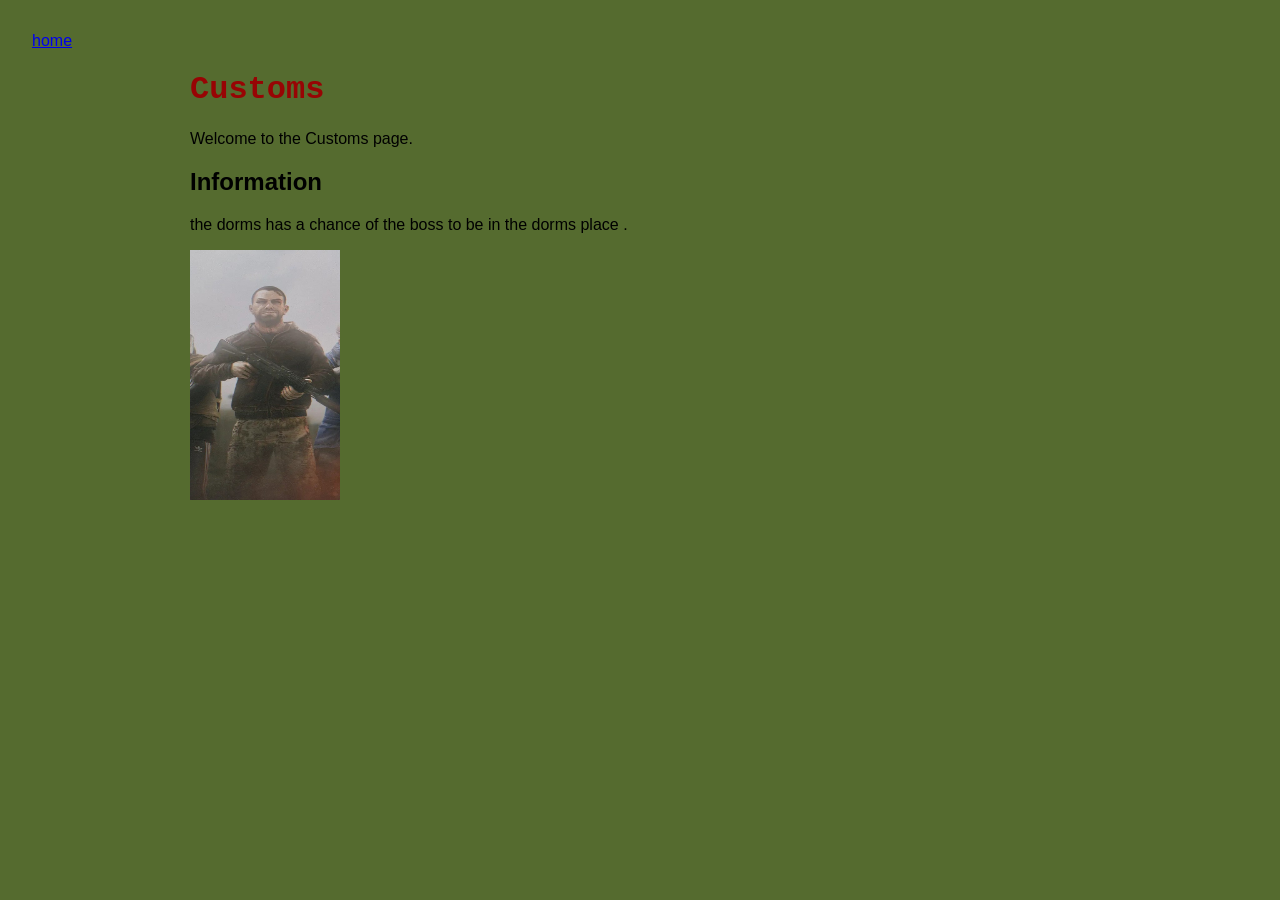
==== pages/customs.html @ be6b61d8 "pages" ====
<!doctype html>
<html lang="en">
<div class="body-customs">
<head>
	<meta charset="utf-8">
	<meta name="viewport" content="width=device-width, initial-scale=1">
	<title>Customs</title>
	<a href="../index.html">home</a>
    <style>
		body { font-family: Arial, sans-serif; margin: 2rem; }
		header { margin-bottom: 1rem; }
		.container { max-width: 900px; margin: 0 auto; }
	</style>
</head>
<link rel="stylesheet" href="../styels.css">
<body>
	<div class="container">
		<header>
			<h1>Customs</h1>
			<p>Welcome to the Customs page.</p>
		</header>

		<main>
			<section>
				<h2>Information</h2>
				<p>the dorms has a chance of the boss to be in the dorms place .</p>
                <img src="../images/202302161623269105.jpg" alt="Reshala" width="150" height="250">
            
            </section>
		</main>
	</div>
    <figure>



    </figure>

</div>
</body>
</html>
---- styels.css ----
.text-shepa{
            font-weight: bold;
    }

    body{background-color: darkolivegreen;}

.head{
    color: darkgoldenrod;
  
}
h1 {font-family: 'Courier New', Courier, monospace;
color: #980404;
}
.sherpa {
border: black;



}
.img-link{
    border:1px solid black;
}
.body-custom {
    background-color: burlywood;
}

.pic-1{
display: flex
   
}
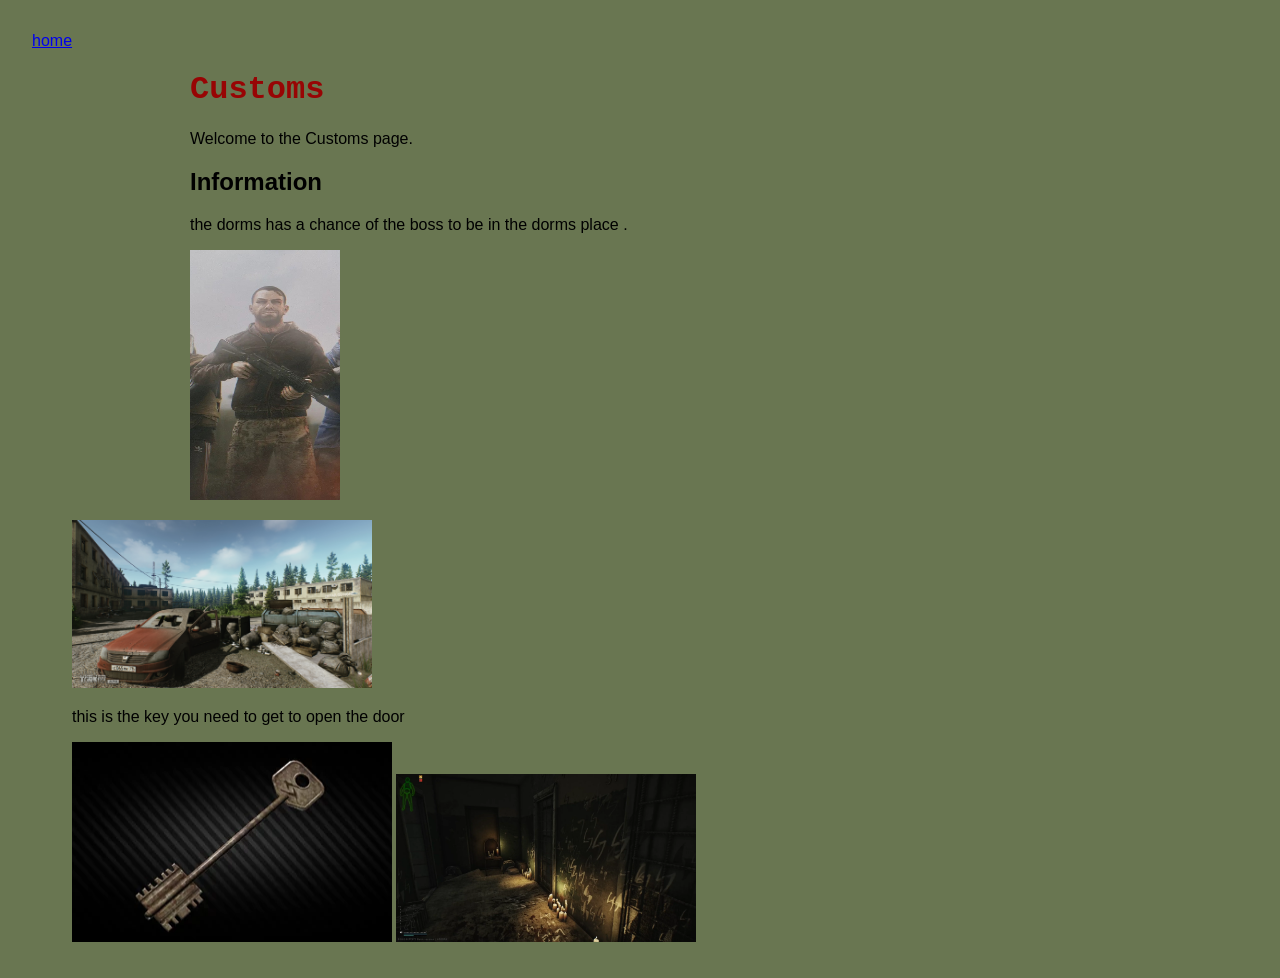
==== commit 6297743b: "a few stuff added" ====
--- a/pages/customs.html
+++ b/pages/customs.html
@@ -30,7 +30,10 @@
 		</main>
 	</div>
     <figure>
-
+        <p></p>
+        <img src="../images/eft_alpha_customs_new9.jpg.9a4c02be09b3d68ee05c41ee80223e34.jpg" width="300" height="auto">
+            <p>this is the key you need to get to open the door</p> <img src="../images/Key-Type14.webp" width="320" height="200">
+        <img src="../images/tarkov-no-loot-in-dorms-marked-room-v0-dDZjOHl2bGJkMWNmMUiQrpoQcyFxClXzw8wD4AfE8CUJspetyfZ9U0sjqgHg.webp"   width="300" height="auto">
 
 
     </figure>
--- a/styels.css
+++ b/styels.css
@@ -2,7 +2,7 @@
             font-weight: bold;
     }
 
-    body{background-color: darkolivegreen;}
+    body{background-color: rgb(105, 118, 81);}
 
 .head{
     color: darkgoldenrod;
@@ -17,6 +17,12 @@
 
 
 }
+
+.text{
+    font-style: italic;
+    font-weight: lighter;
+    font-family: 'Gill Sans', 'Gill Sans MT', Calibri, 'Trebuchet MS', sans-serif; 
+}
 .img-link{
     border:1px solid black;
 }
@@ -27,4 +33,13 @@
 .pic-1{
 display: flex
    
+}
+
+.tabs {
+    display: flex;
+    justify-content:space-between;
+    margin: 10px;
+}
+h4{
+    font-weight: bold;
 }
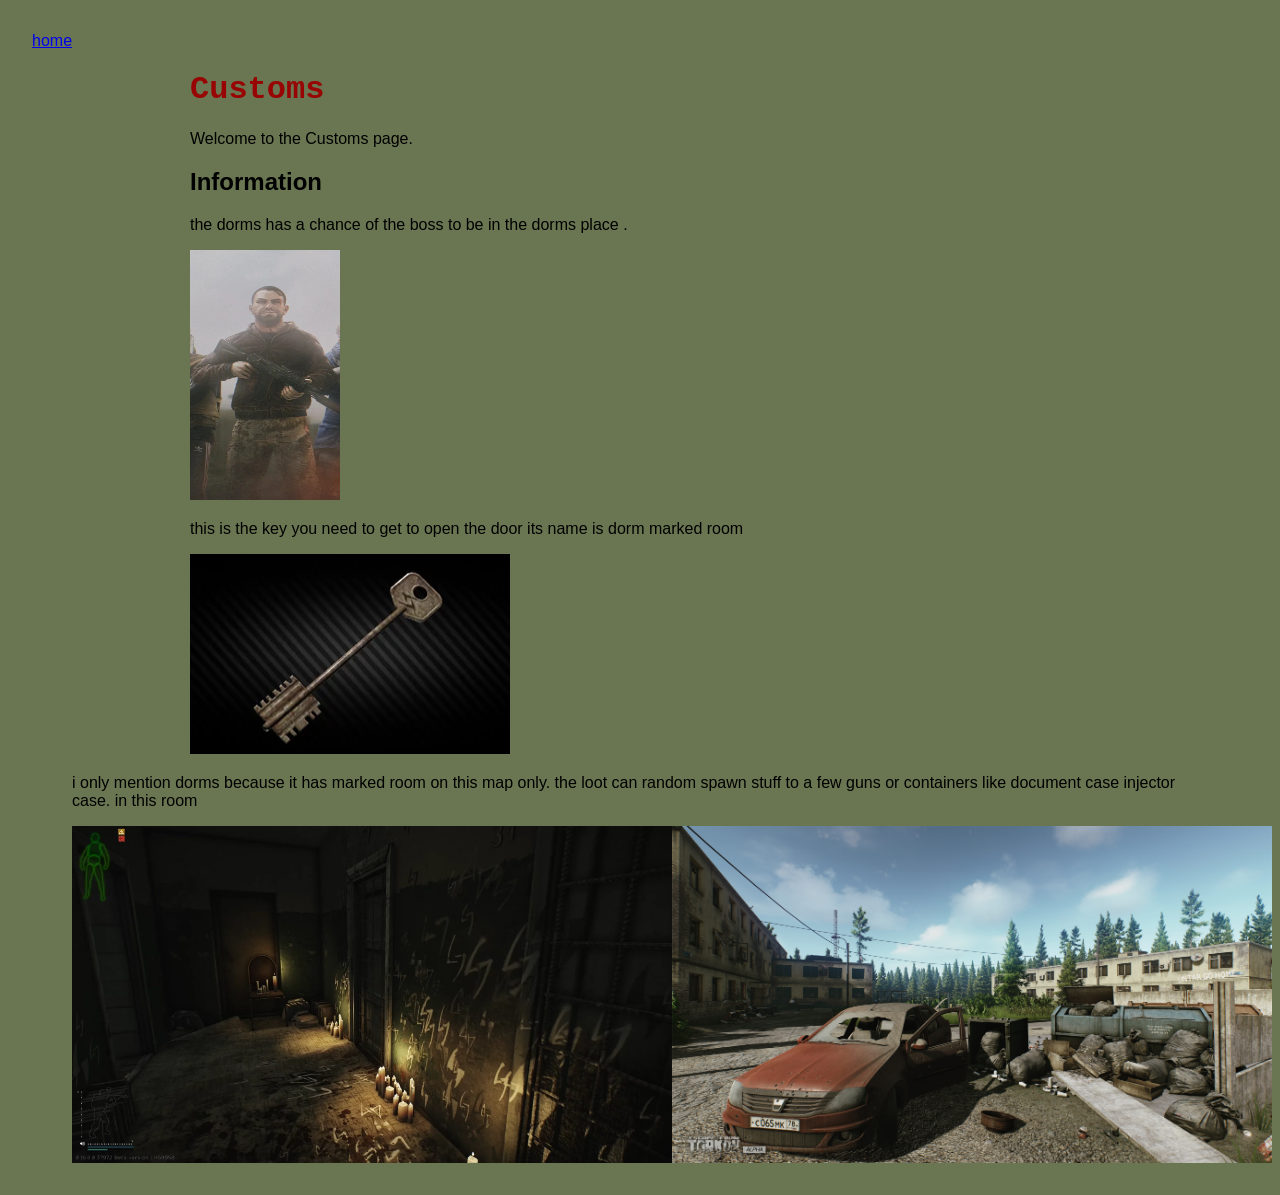
==== commit 641e8730: "names" ====
--- a/pages/customs.html
+++ b/pages/customs.html
@@ -25,17 +25,17 @@
 				<h2>Information</h2>
 				<p>the dorms has a chance of the boss to be in the dorms place .</p>
                 <img src="../images/202302161623269105.jpg" alt="Reshala" width="150" height="250">
-            
+            	<p>this is the key you need to get to open the door its name is dorm marked room</p> <img src="../images/Key-Type14.webp" alt="dorm marked key" width="320" height="200">
             </section>
 		</main>
 	</div>
     <figure>
-        <p></p>
-        <img src="../images/eft_alpha_customs_new9.jpg.9a4c02be09b3d68ee05c41ee80223e34.jpg" width="300" height="auto">
-            <p>this is the key you need to get to open the door</p> <img src="../images/Key-Type14.webp" width="320" height="200">
-        <img src="../images/tarkov-no-loot-in-dorms-marked-room-v0-dDZjOHl2bGJkMWNmMUiQrpoQcyFxClXzw8wD4AfE8CUJspetyfZ9U0sjqgHg.webp"   width="300" height="auto">
-
-
+        <p>i only mention dorms because it has marked room on this map only. the loot can random spawn stuff to a few guns or containers like document case injector case. in this room</p>
+        
+            <div class="dorms-tabs">
+        		<img src="../images/tarkov-no-loot-in-dorms-marked-room-v0-dDZjOHl2bGJkMWNmMUiQrpoQcyFxClXzw8wD4AfE8CUJspetyfZ9U0sjqgHg.webp"   width="600" height="auto">
+				<img src="../images/eft_alpha_customs_new9.jpg.9a4c02be09b3d68ee05c41ee80223e34.jpg" width="600" height="auto">
+			</div>
     </figure>
 
 </div>
--- a/styels.css
+++ b/styels.css
@@ -34,6 +34,14 @@
 display: flex
    
 }
+.dorms-tabs{
+display: flex;
+;
+
+
+}
+
+
 
 .tabs {
     display: flex;
